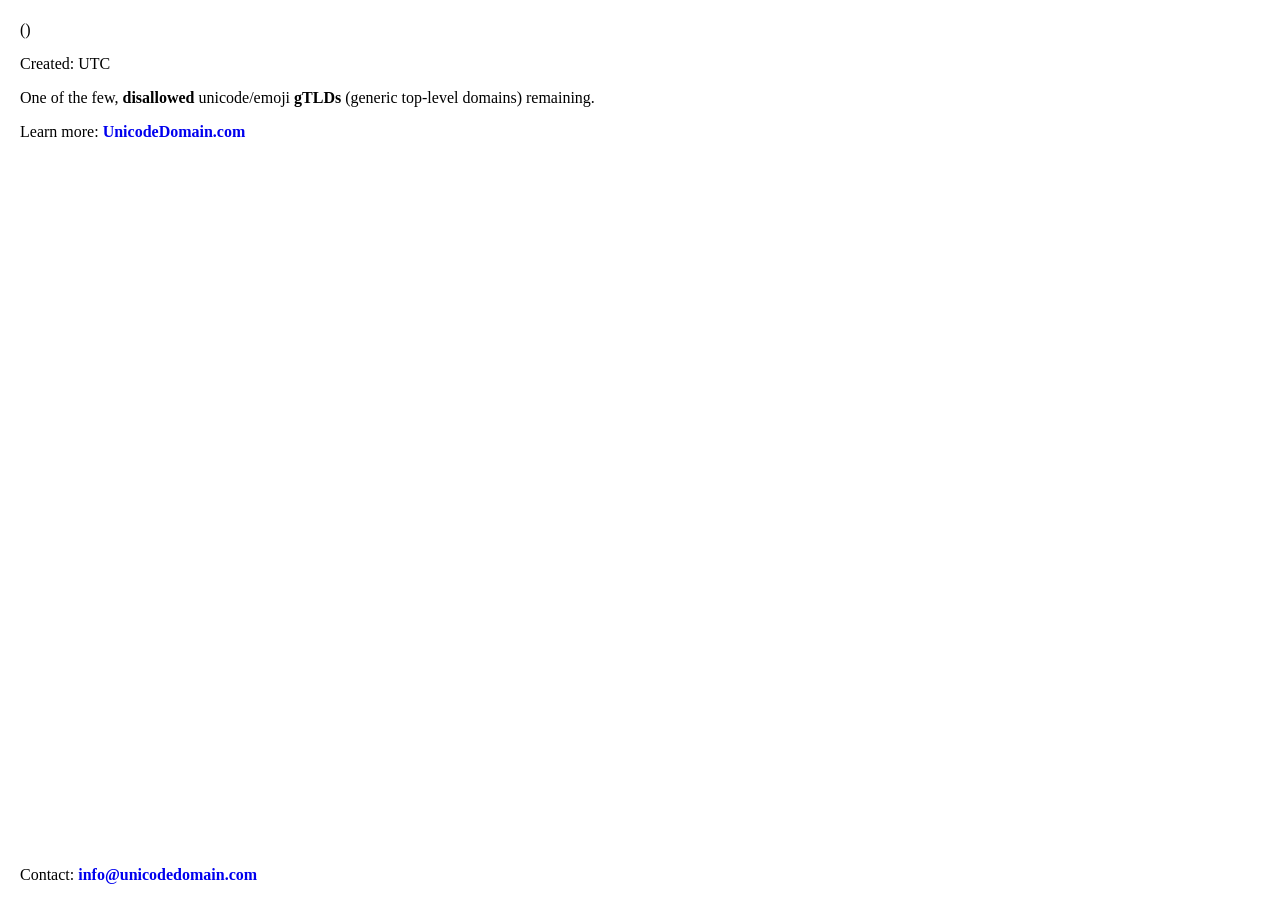
==== collection.html @ 02ca1769 "Update collection.html source urls" ====
<!DOCTYPE html>
<html lang="en">
<head>

<!-- Google tag (gtag.js) -->
<script async src="https://www.googletagmanager.com/gtag/js?id=G-4V8CZNPH2Q"></script>
<script>
  window.dataLayer = window.dataLayer || [];
  function gtag(){dataLayer.push(arguments);}
  gtag('js', new Date());

  gtag('config', 'G-4V8CZNPH2Q');
</script>

<meta charset="UTF-8">
<meta name="viewport" content="width=device-width, initial-scale=1.0">
<title>Unicode Domain Guide - History of Unicode/Emoji Domains</title>
<style>
body { margin: 20px; }
a { text-decoration: none; font-weight: bold; }
a:link { background-color: transparent; text-decoration: none; }
a:visited { color: #0000FF; text-decoration: none; }
a:hover { color: #FFF; background-color: #0000FF; text-decoration: none; }
footer { position: absolute; bottom: 0px; }
</style>
</head>

<body>
<div id="error" style="display: none;"><p>Error: Domain not in collection.</p></div>
<div id="container">
<h1><b><span id="d-name"></span></b></h1>
<p>(<span id="puny-name"></span>)</p>
<p>Created: <span id="name-date"></span> UTC</p>
<p>One of the few, <b>disallowed</b> unicode/emoji <b>gTLDs</b> (generic top-level domains) remaining.</p>
<p>Learn more: <a id="source-dl" href="http://unicodedomain.com" target="_blank">UnicodeDomain.com</a>
</div>
<footer><p>Contact: <a href="mailto:info@unicodedomain.com">info@unicodedomain.com</a></p></footer>

<script src="js/module.js" type="module"></script>
</body>
</html>
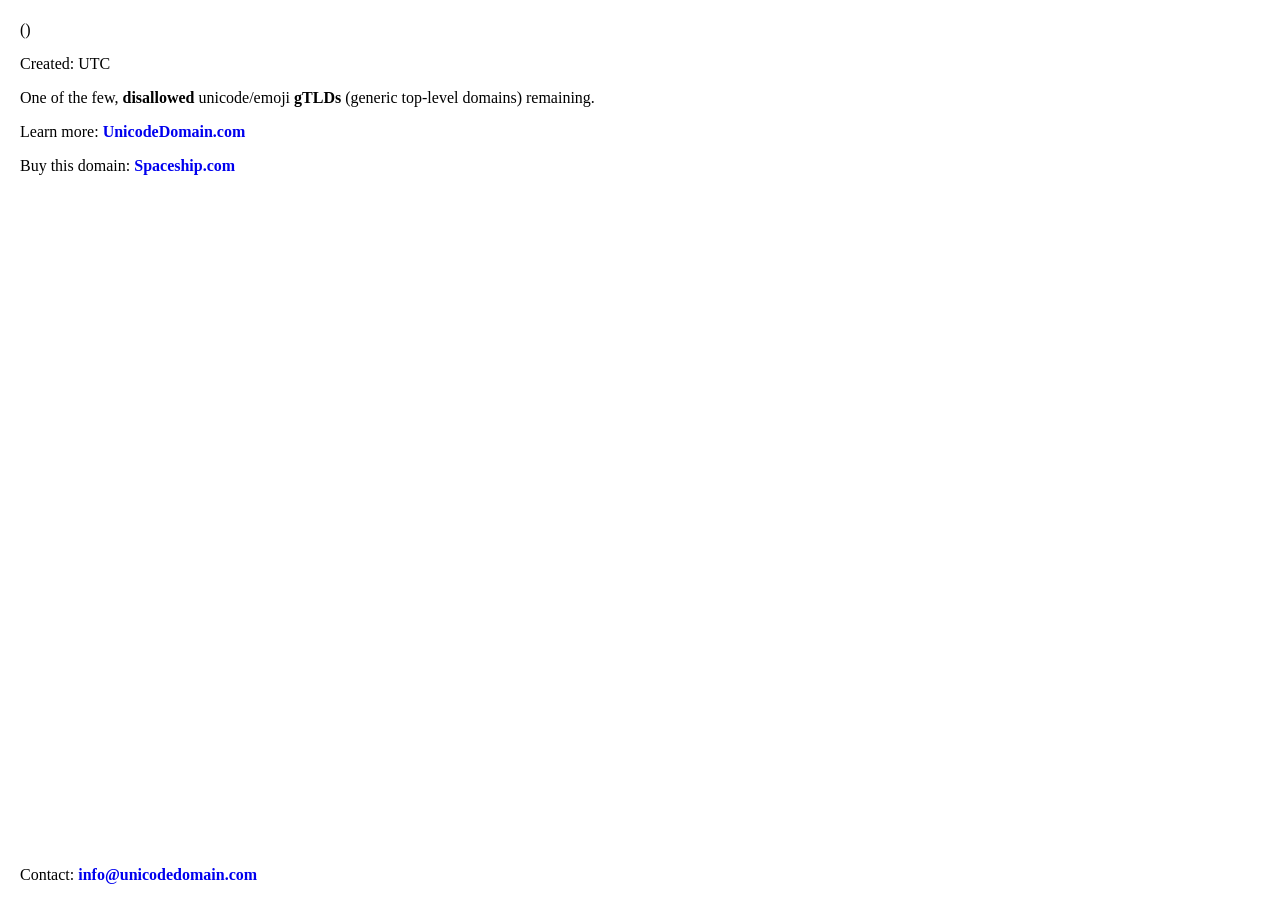
==== commit ce487d92: "Add files via upload added for sale links" ====
--- a/collection.html
+++ b/collection.html
@@ -32,13 +32,13 @@
 <p>(<span id="puny-name"></span>)</p>
 <p>Created: <span id="name-date"></span> UTC</p>
 <p>One of the few, <b>disallowed</b> unicode/emoji <b>gTLDs</b> (generic top-level domains) remaining.</p>
-<p>Learn more: <a id="source-dl" href="http://unicodedomain.com" target="_blank">UnicodeDomain.com</a>
+<p>Learn more: <a id="source-dl" href="http://unicodedomain.com" target="_blank">UnicodeDomain.com</a></p>
+<p>Buy this domain: <a id="spaceship-link" href="https://www.spaceship.com/domain-search/?query=example.com&utm_source=namerie.com" target="_blank">Spaceship.com</a></p>
 </div>
-<footer><p>Contact: <a href="mailto:info@unicodedomain.com">info@unicodedomain.com</a></p></footer>
+<footer>
+<p>Contact: <a href="mailto:info@unicodedomain.com">info@unicodedomain.com</a></p>
+</footer>
 
 <script src="js/module.js" type="module"></script>
 </body>
-</html>
-
-
-
+</html>
